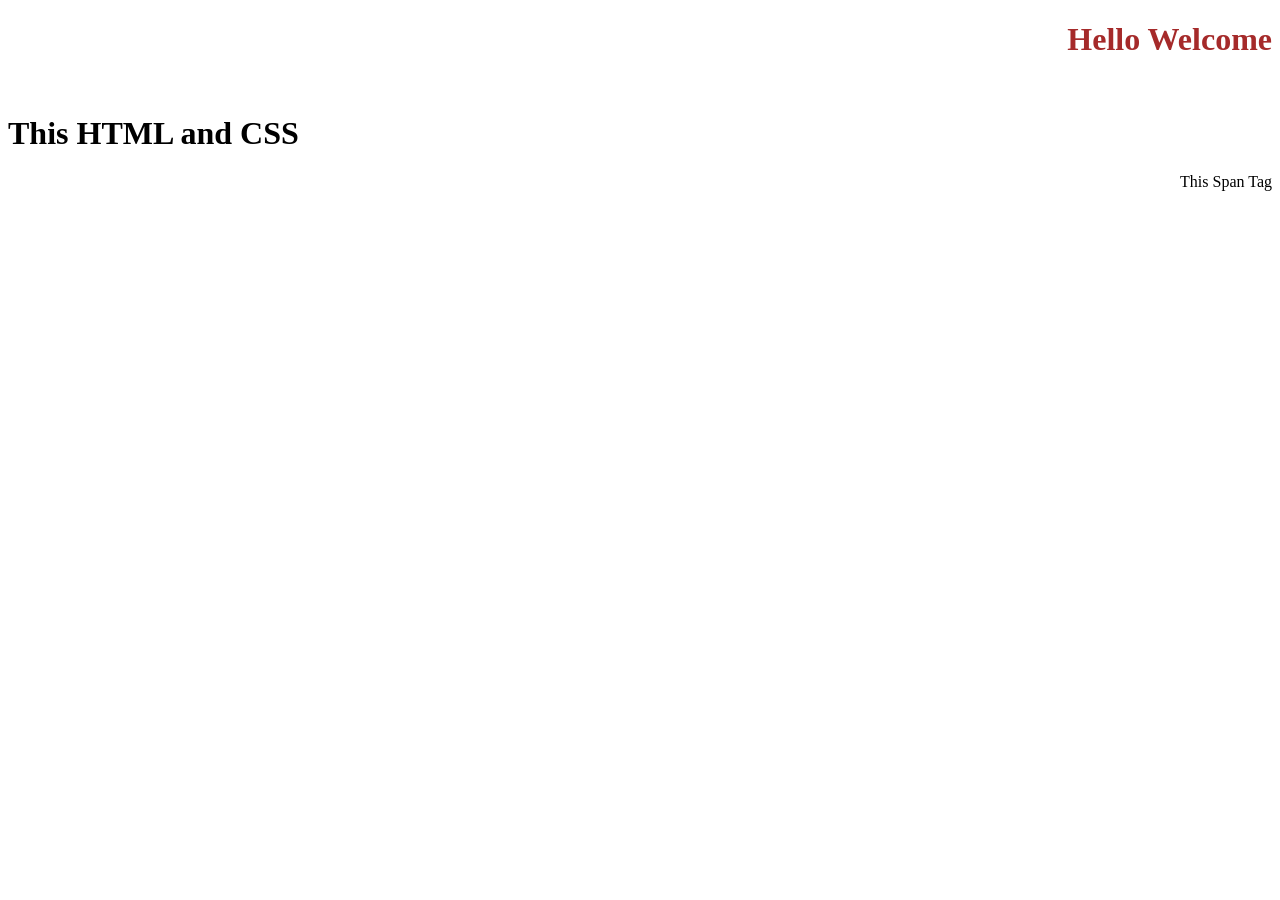
==== CSS/index.html @ f4dcf82c "cssbase" ====
<!DOCTYPE html>
<html lang="en">
<head>
    <meta charset="UTF-8">
    <meta name="viewport" content="width=device-width, initial-scale=1.0">
    <title>Document</title>
    <style>
        /* h1{
            background-color: purple;
        } */
    </style>
    <link rel="stylesheet" href="style.css">
</head>
<body>
    <!-- inline css -->
    <!-- <h1 style="background-color: red;">Hello Welcome</h1> -->
    <div class="mainDiv">
        <h1 id="head1" class="head1">Hello Welcome</h1>
    </div>
    <h1 class="head1">This HTML and CSS</h1>
    <span>This Span Tag</span>
</body>
</html>


 <!-- internal css -->
  <!-- External CSS -->
---- CSS/style.css ----
.mainDiv{
    /* width: 600px; */
}
#head1{
    /* background-color: pink; */
    color:brown;
    /* width: 100vw; */
    height: 8vh;
    /* margin:20px 50px 100px 200px; */
    /* padding: 50px 100px 200px 400px; */
    /* margin-left: 100px; */
    border-radius: 15px 30px 5px 0px;
    text-align: right;
    /* border-width: 5px;
    border-color: black;
    border-style: solid; */
    /* border: 5px dotted rgba(38, 159, 14, 0.635); */
}
#head2{
    background-color: black;
}
.head1{
    /* background-color: yellow; */
}

span{
    float: right;
}
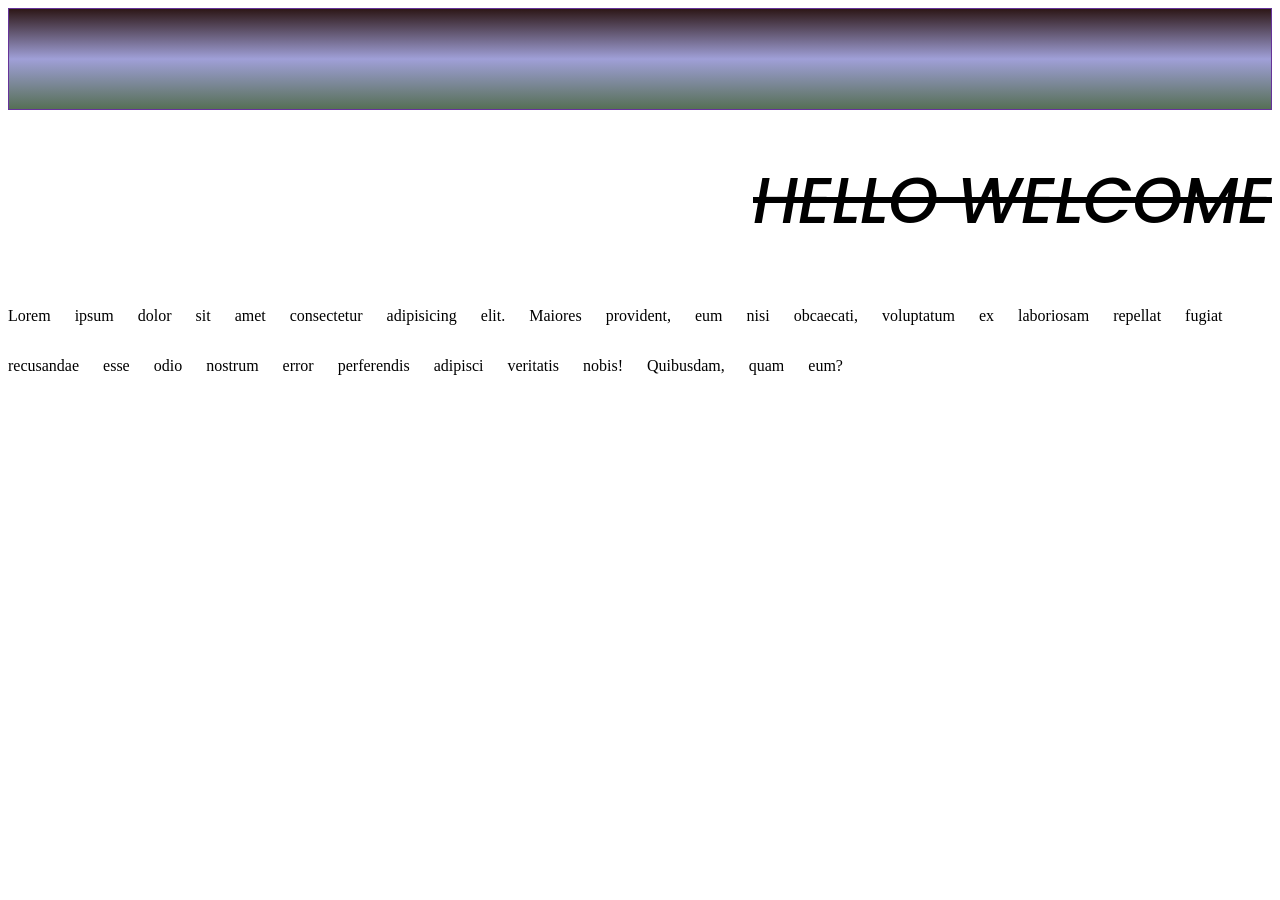
==== commit 23d5f1e2: "text" ====
--- a/CSS/index.html
+++ b/CSS/index.html
@@ -14,11 +14,14 @@
 <body>
     <!-- inline css -->
     <!-- <h1 style="background-color: red;">Hello Welcome</h1> -->
-    <div class="mainDiv">
+    <!-- <div class="mainDiv">
         <h1 id="head1" class="head1">Hello Welcome</h1>
-    </div>
-    <h1 class="head1">This HTML and CSS</h1>
-    <span>This Span Tag</span>
+    </div> -->
+    <!-- <h1 class="head1">This HTML and CSS</h1>
+    <span>This Span Tag</span> -->
+    <div class="box"></div>
+    <h1 class="text">Hello Welcome</h1>
+    <p>Lorem ipsum dolor sit amet consectetur adipisicing elit. Maiores provident, eum nisi obcaecati, voluptatum ex laboriosam repellat fugiat recusandae esse odio nostrum error perferendis adipisci veritatis nobis! Quibusdam, quam eum?</p>
 </body>
 </html>
 
--- a/CSS/style.css
+++ b/CSS/style.css
@@ -1,3 +1,4 @@
+@import url('https://fonts.googleapis.com/css2?family=Poppins:ital,wght@0,100;0,200;0,300;0,400;0,500;0,600;0,700;0,800;0,900;1,100;1,200;1,300;1,400;1,500;1,600;1,700;1,800;1,900&display=swap');
 .mainDiv{
     /* width: 600px; */
 }
@@ -25,4 +26,35 @@
 
 span{
     float: right;
+}
+
+
+.box{
+    height: 100px;
+    /* background-color: red; */
+    border: 1px solid rebeccapurple;
+    /* background-image: url(../download.jpg);
+    background-repeat: no-repeat;
+     background-size: cover; 
+    background-size: contain;
+    background-position: right; */
+    /* background: url("../download.jpg") no-repeat; */
+    background: linear-gradient(#2d1717, #5757b991, #032903ab);
+}
+
+.text{
+    font-size: 4em;
+    font-weight: 500;
+    font-style: italic;
+    font-family: "Poppins", sans-serif;
+    /* letter-spacing: 65px; */
+    word-break: break-all;
+    text-align: right;
+    text-transform: uppercase;
+    text-decoration: line-through;
+}
+p{
+    line-height: 50px;
+    word-spacing: 20px;
+    
 }
